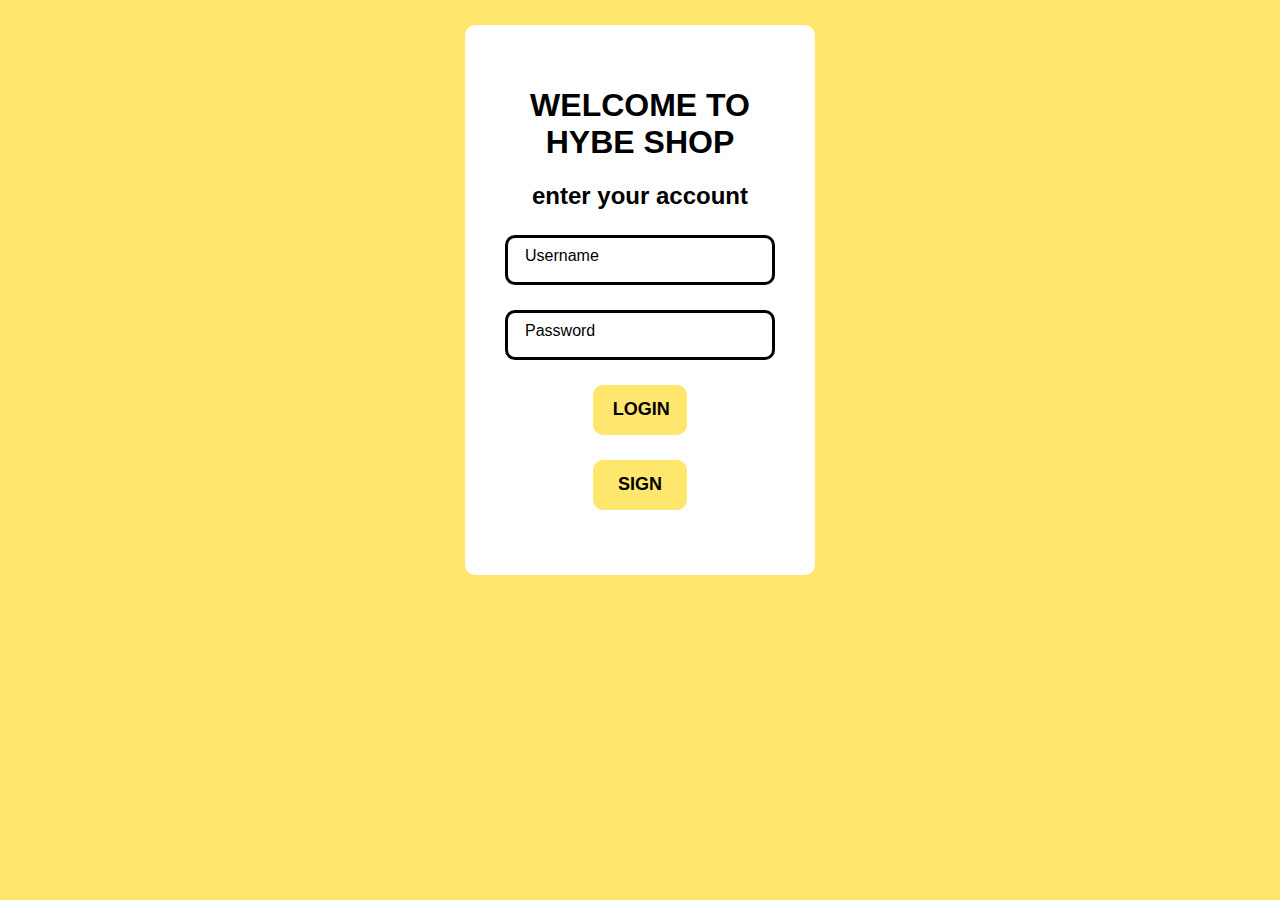
==== index.html @ 91eba4f0 "first commit" ====
<!DOCTYPE html> 
<head>
    <title>pertemuan1 - Form login</title>
    <link rel="stylesheet" type="text/css" href="style.css">
</head>
<body>

<form>
    <div class="login">
        <h1>WELCOME TO HYBE SHOP</h1>
        <h2>enter your account</h2>
        <div class="input-group">
            <input type="text" required="">
            <span>Username</span>
        </div>
        <div class="input-group">
            <input type="password" required="">
            <span>Password</span>
        </div>
        <div class="input-group">
            <input type="submit" value="login">
        </div>
        <div class="input-group">
            <input type="submit" value="sign">
        </div>
    </div>
</form>
</body>
</html>
---- style.css ----
body{
    margin: 0;
    padding: 0;
    display: flex;
    justify-content: center;
    height: 600px;
    background-color: #FFE66D;
    align-items: center;
    font-family: sans-serif;
}

.login{
    background-color: #fff;
    width: 350px;
    text-align: center;
    padding: 40px;
    box-sizing: border-box;
    border-radius: 10px;
}

.login h2{
    margin: 0 0 20px;
    width: 100%;
    margin-bottom: 25px;
}

.login .input-group{
    position: relative;
    width: 100%;
    margin-bottom: 25px;
}

.login .input-group input{
    height: 50px;
    width: 100%;
    padding: 0 20px;
    box-sizing: border-box;
    font-size: 18px;
    border: 3px solid black;
    border-radius: 10px;
}

.login .input-group span{
    position: absolute;
    top: 12px;
    left: 20px;
    padding: 0px;
    text-transform: capitalize;
    background-color: #fff;
    transition: 0.5s;
}

.login .input-group input:focus ~ span,
.login .input-group input:valid ~ span{
    top: -12px;
    left: 20px;
    font-size: 12px;
    background-color: #FFE66D;
    padding: 2px 4px;
    border: 1px solid #000;
    border-radius: 5px;
}

.login .input-group input[type="submit"]{
    background-color: #FFE66D;
    border: none;
    text-transform: uppercase;
    font-weight: bold;
    cursor: pointer;
    width: 35%;
    transition: 0,5;
}

.login .input-group input[type="submit"]:hover{
    width: 100%;
}

.login .input-group input[type="submit"]:hover{
    width: 100%;
}
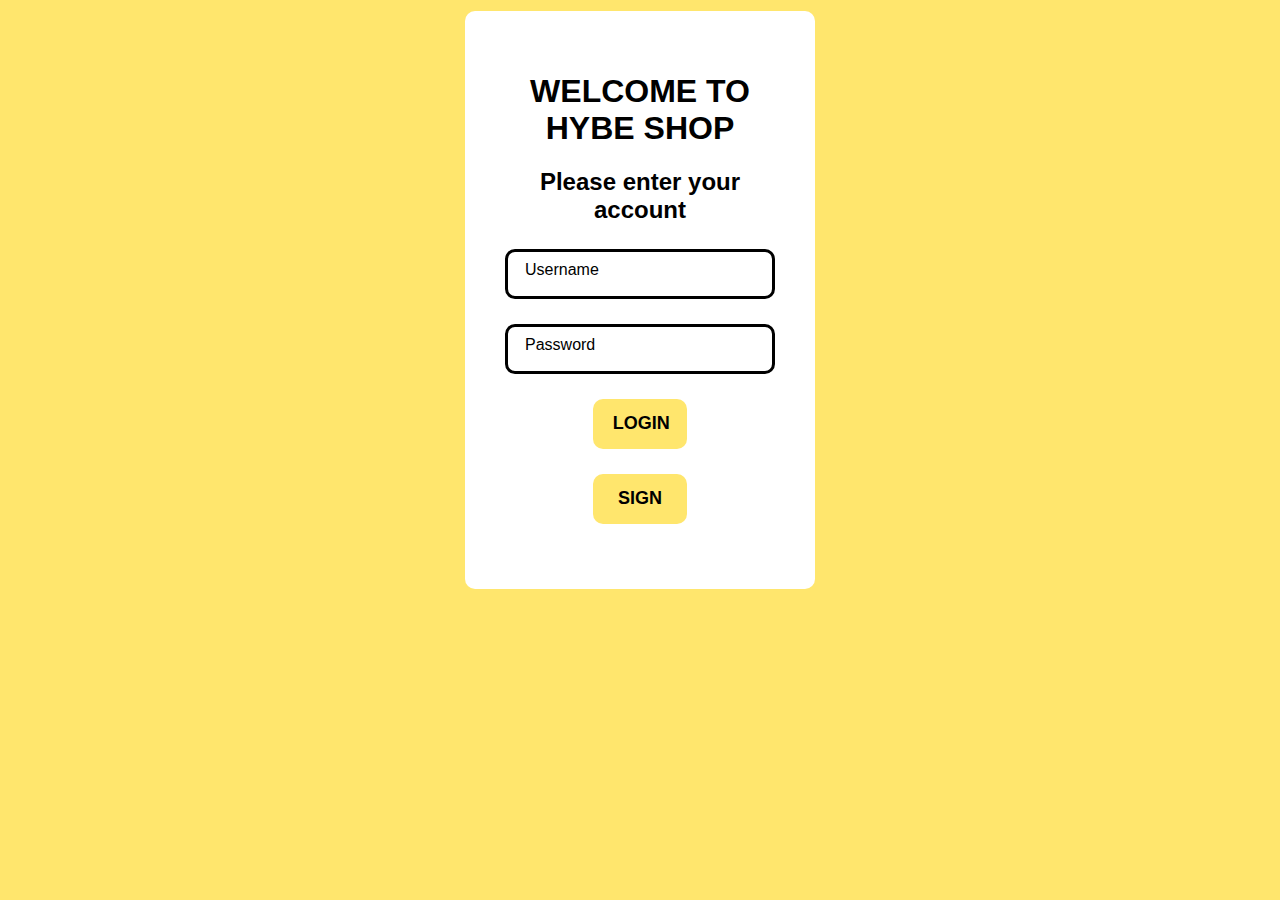
==== commit 5dbb8759: "added new page and refactor index.html" ====
--- a/index.html
+++ b/index.html
@@ -8,7 +8,7 @@
 <form>
     <div class="login">
         <h1>WELCOME TO HYBE SHOP</h1>
-        <h2>enter your account</h2>
+        <h2>Please enter your account</h2>
         <div class="input-group">
             <input type="text" required="">
             <span>Username</span>
